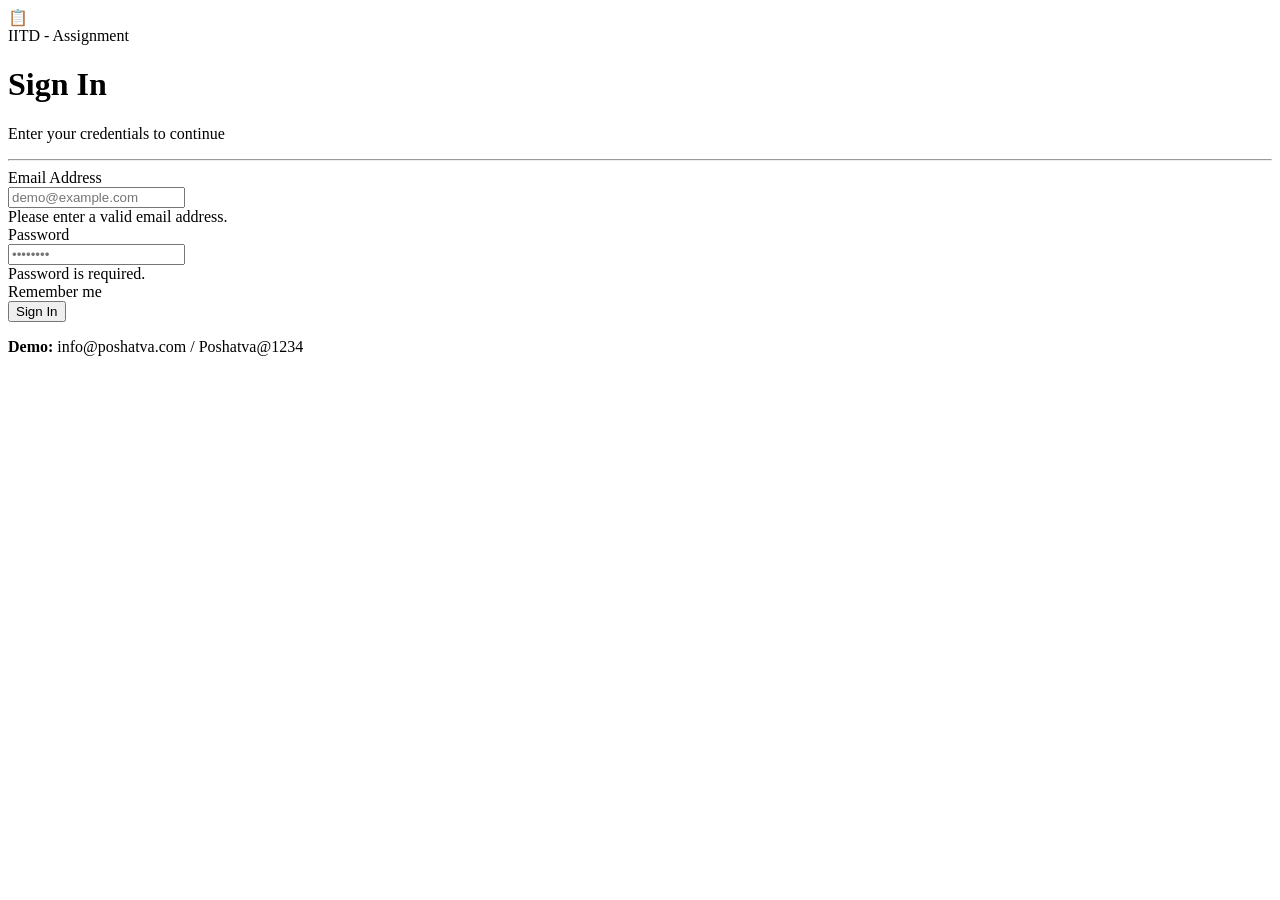
==== src/main/resources/static/index.html @ 2a02b336 "Initial commit" ====
<!DOCTYPE html>
<html lang="en">
<head>
  <meta charset="UTF-8" />
  <meta name="viewport" content="width=device-width, initial-scale=1.0" />
  <meta name="description" content="Login — IITD Data Collection Portal" />
  <title>User Data Collection Portal</title>
  <link rel="stylesheet" href="/css/style.css" />
</head>
<body>

  <div class="page-wrapper">
    <div class="auth-card">

      <!-- Brand -->
      <div class="brand">
        <span class="brand-icon">📋</span>
        <div>
          <div class="brand-name">IITD - Assignment</div>
          <!-- <div class="brand-sub">Full-Stack Data Collection App</div> -->
        </div>
      </div>

      <!-- Heading -->
      <div class="page-heading" style="margin-bottom:1rem;">
        <h1>Sign In</h1>
        <p>Enter your credentials to continue</p>
      </div>

      <hr class="divider" />

      <!-- Form -->
      <form id="loginForm" novalidate>
        <div class="form-group">
          <label class="form-label" for="emailInput">Email Address</label>
          <div class="input-wrapper">
            <input
              type="email"
              id="emailInput"
              class="form-input"
              placeholder="demo@example.com"
              autocomplete="email"
              required
            />
          </div>
          <div id="emailError" class="field-error">Please enter a valid email address.</div>
        </div>

        <div class="form-group">
          <label class="form-label" for="passwordInput">Password</label>
          <div class="input-wrapper">
            <input
              type="password"
              id="passwordInput"
              class="form-input"
              placeholder="••••••••"
              autocomplete="current-password"
              required
            />
          </div>
          <div id="passwordError" class="field-error">Password is required.</div>
        </div>

        <!-- Remember me -->
        <div class="remember-row">
          <div id="rememberBox" class="custom-checkbox" role="checkbox" aria-checked="false" tabindex="0"></div>
          <label class="remember-label">Remember me</label>
        </div>

        <button type="submit" id="loginBtn" class="btn btn-primary">
          <span class="btn-spinner"></span>
          <span class="btn-text">Sign In</span>
        </button>

        <div id="loginAlert" class="alert alert-error"></div>
      </form>

      <!-- Demo hint -->
      <div class="alert alert-info visible" style="margin-top:1rem;">
        <strong>Demo:</strong> info@poshatva.com / Poshatva@1234
      </div>

    </div>
  </div>

  <script src="/js/app.js"></script>
  <script>
    // Redirect if already logged in
    (async function () {
      try {
        const res  = await fetch('/api/auth/status', { credentials: 'include' });
        const data = await res.json();
        if (data.authenticated) window.location.href = '/form.html';
      } catch (_) {}
    })();

    // Remember checkbox
    const rememberBox = document.getElementById('rememberBox');
    rememberBox.addEventListener('click', () => {
      const checked = rememberBox.classList.toggle('checked');
      rememberBox.setAttribute('aria-checked', checked);
    });
    rememberBox.addEventListener('keydown', e => {
      if (e.key === ' ' || e.key === 'Enter') { e.preventDefault(); rememberBox.click(); }
    });

    // Submit
    document.getElementById('loginForm').addEventListener('submit', async function (e) {
      e.preventDefault();

      const emailInput  = document.getElementById('emailInput');
      const pwdInput    = document.getElementById('passwordInput');
      const emailError  = document.getElementById('emailError');
      const pwdError    = document.getElementById('passwordError');
      const loginAlert  = document.getElementById('loginAlert');
      const loginBtn    = document.getElementById('loginBtn');

      emailError.classList.remove('visible');
      pwdError.classList.remove('visible');
      loginAlert.classList.remove('visible');

      const email    = emailInput.value.trim();
      const password = pwdInput.value;
      let valid = true;

      if (!email || !/^[^\s@]+@[^\s@]+\.[^\s@]+$/.test(email)) {
        emailError.classList.add('visible'); valid = false;
      }
      if (!password) {
        pwdError.classList.add('visible'); valid = false;
      }
      if (!valid) return;

      loginBtn.classList.add('btn-loading');
      loginBtn.disabled = true;

      try {
        const res  = await fetch('/api/auth/login', {
          method: 'POST',
          headers: { 'Content-Type': 'application/json' },
          credentials: 'include',
          body: JSON.stringify({ email, password })
        });
        const data = await res.json();

        if (data.success) {
          sessionStorage.setItem('userEmail', data.email);
          window.location.href = '/form.html';
        } else {
          loginAlert.textContent = data.message || 'Invalid email or password.';
          loginAlert.classList.add('visible');
        }
      } catch (_) {
        loginAlert.textContent = 'Network error. Please try again.';
        loginAlert.classList.add('visible');
      } finally {
        loginBtn.classList.remove('btn-loading');
        loginBtn.disabled = false;
      }
    });
  </script>
</body>
</html>
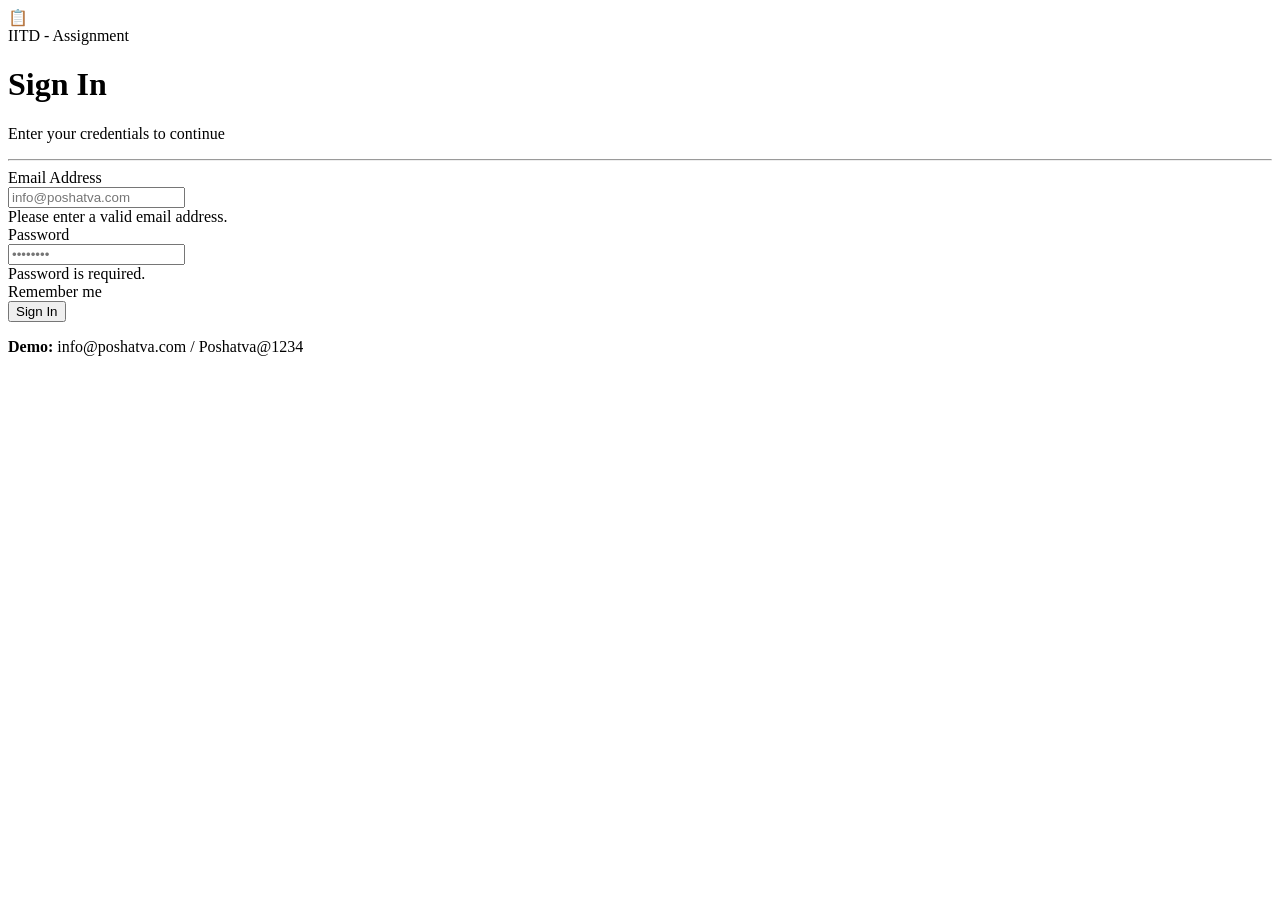
==== commit 13593b23: "Update demo credentials in README and index.html placeholder" ====
--- a/src/main/resources/static/index.html
+++ b/src/main/resources/static/index.html
@@ -12,16 +12,13 @@
   <div class="page-wrapper">
     <div class="auth-card">
 
-      <!-- Brand -->
       <div class="brand">
         <span class="brand-icon">📋</span>
         <div>
           <div class="brand-name">IITD - Assignment</div>
-          <!-- <div class="brand-sub">Full-Stack Data Collection App</div> -->
         </div>
       </div>
 
-      <!-- Heading -->
       <div class="page-heading" style="margin-bottom:1rem;">
         <h1>Sign In</h1>
         <p>Enter your credentials to continue</p>
@@ -29,7 +26,6 @@
 
       <hr class="divider" />
 
-      <!-- Form -->
       <form id="loginForm" novalidate>
         <div class="form-group">
           <label class="form-label" for="emailInput">Email Address</label>
@@ -38,7 +34,7 @@
               type="email"
               id="emailInput"
               class="form-input"
-              placeholder="demo@example.com"
+              placeholder="info@poshatva.com"
               autocomplete="email"
               required
             />
@@ -61,7 +57,6 @@
           <div id="passwordError" class="field-error">Password is required.</div>
         </div>
 
-        <!-- Remember me -->
         <div class="remember-row">
           <div id="rememberBox" class="custom-checkbox" role="checkbox" aria-checked="false" tabindex="0"></div>
           <label class="remember-label">Remember me</label>
@@ -75,7 +70,6 @@
         <div id="loginAlert" class="alert alert-error"></div>
       </form>
 
-      <!-- Demo hint -->
       <div class="alert alert-info visible" style="margin-top:1rem;">
         <strong>Demo:</strong> info@poshatva.com / Poshatva@1234
       </div>
@@ -85,7 +79,6 @@
 
   <script src="/js/app.js"></script>
   <script>
-    // Redirect if already logged in
     (async function () {
       try {
         const res  = await fetch('/api/auth/status', { credentials: 'include' });
@@ -94,7 +87,6 @@
       } catch (_) {}
     })();
 
-    // Remember checkbox
     const rememberBox = document.getElementById('rememberBox');
     rememberBox.addEventListener('click', () => {
       const checked = rememberBox.classList.toggle('checked');
@@ -104,7 +96,6 @@
       if (e.key === ' ' || e.key === 'Enter') { e.preventDefault(); rememberBox.click(); }
     });
 
-    // Submit
     document.getElementById('loginForm').addEventListener('submit', async function (e) {
       e.preventDefault();
 
@@ -161,3 +152,4 @@
   </script>
 </body>
 </html>
+
